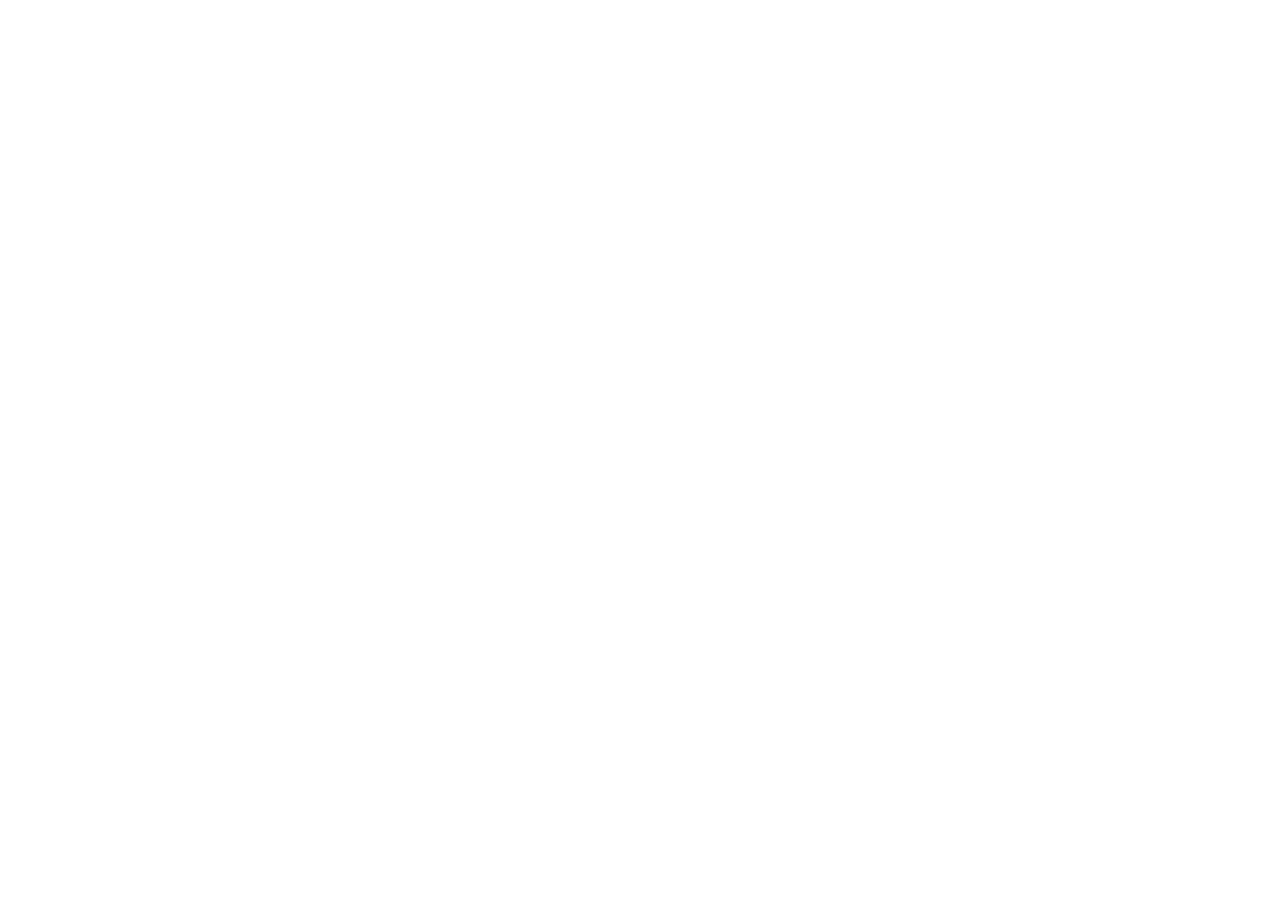
==== public/index.html @ 5b4c06f1 "Add files via upload" ====
<!DOCTYPE html>
<html lang="en">
<head>
   <title>Kori On The Web</title>
   <meta charset="utf-8"/>
	<meta name="viewport" content="width=device-width,initial-scale=1,user-scalable=no"/>
	<meta name="description" content="My personal corner of the internet"/>
   <!-- -favicon- -->
   <link rel="apple-touch-icon" sizes="180x180" href="/assets/icons/apple-touch-icon.png">
   <link rel="icon" type="image/png" sizes="32x32" href="/assets/icons/favicon-32x32.png">
   <link rel="icon" type="image/png" sizes="16x16" href="/assets/icons/favicon-16x16.png">
   <link rel="manifest" href="/assets/icons/site.webmanifest">
   <link rel="mask-icon" href="/assets/icons/safari-pinned-tab.svg" color="#5bbad5">
   <link rel="shortcut icon" href="/assets/icons/favicon.ico">
   <meta name="msapplication-TileColor" content="#da532c">
   <meta name="msapplication-config" content="/assets/icons/browserconfig.xml">
   <meta name="theme-color" content="#ffffff">
   <!-- -style sheets- -->
   <link rel="stylesheet" href="./assets/styles/style.css"/>
   <!-- -scripts- -->
	<script
		src="https://code.jquery.com/jquery-3.6.0.min.js"
		integrity="sha256-/xUj+3OJU5yExlq6GSYGSHk7tPXikynS7ogEvDej/m4="
		crossorigin="anonymous">
   </script>
</head>

<!-- -------------------------------- || ======== || -------------------------------- -->
<!-- -------------------------------- || ======== || -------------------------------- -->

<body>

<div id="Desktop"> <!-- ================ DESKTOP SPACE ================ -->



</div> <!-- ================= DESKTOP END ================= -->

<script type="text/javascript" src="./assets/scripts/windows.js"></script>
<script type="text/javascript" src="./assets/scripts/gallery-manager.js"></script>
<script type="text/javascript" src="./assets/scripts/theme-manager.js"></script>

</body>
</html>
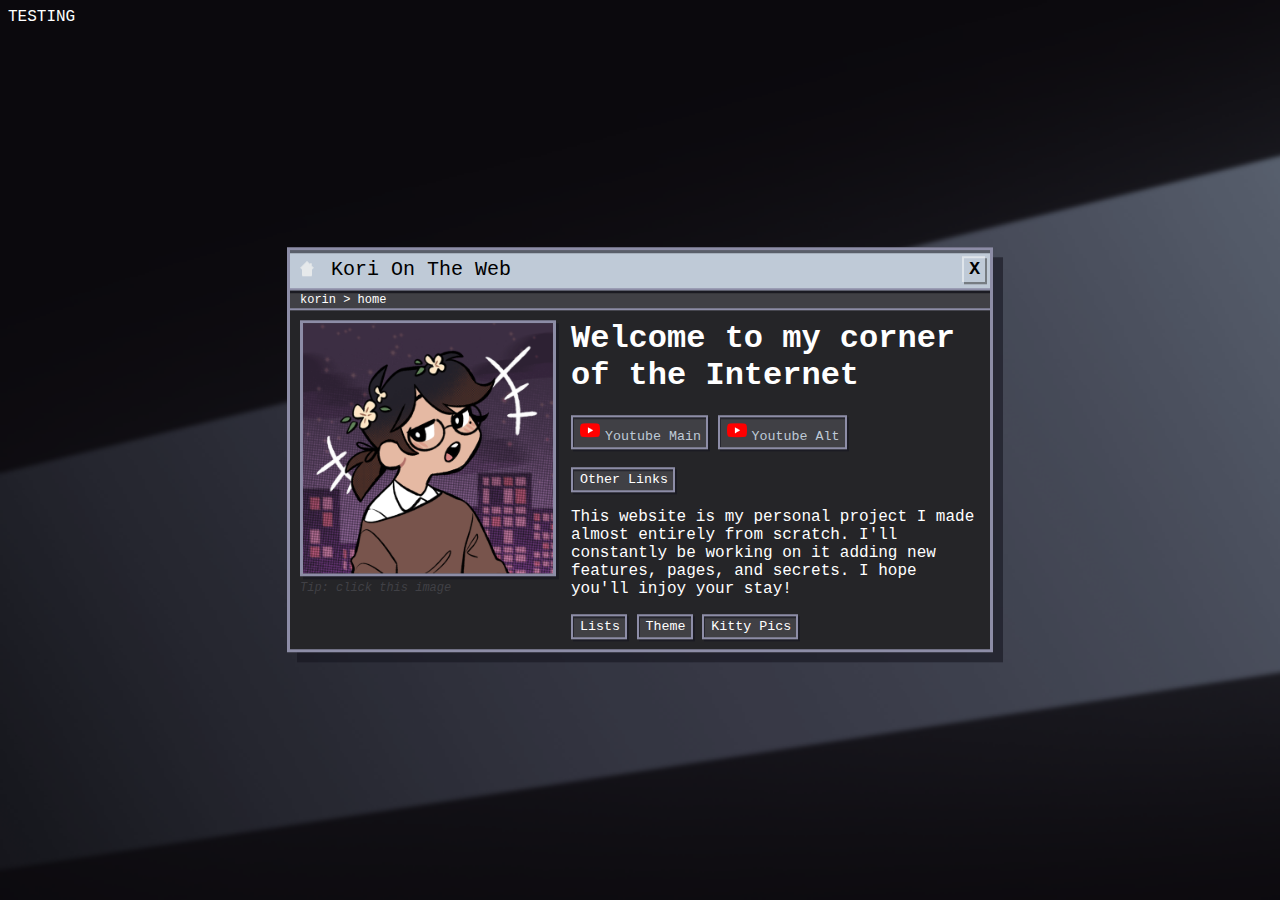
==== commit d9d87c9f: "testing index.html" ====
--- a/public/index.html
+++ b/public/index.html
@@ -32,7 +32,7 @@
 
 <div id="Desktop"> <!-- ================ DESKTOP SPACE ================ -->
 
-
+TESTING
 
 </div> <!-- ================= DESKTOP END ================= -->
 
@@ -41,4 +41,4 @@
 <script type="text/javascript" src="./assets/scripts/theme-manager.js"></script>
 
 </body>
-</html>+</html>
--- a/public/assets/styles/style.css
+++ b/public/assets/styles/style.css
@@ -0,0 +1,216 @@
+:root {
+	--border-color: #ffffff;
+	--back-color: #d1ffec;
+	--primary-color: #59BA8C;
+	--secondary-color: #9fe3c3;
+	--secondary-color-hover: #9fe3c360;
+	--shadow-color: #25253880;
+	--header-text-color: white;
+	--text-color: black;
+	--wallpaper: url('../images/background-dark.png');
+}
+
+body {
+	background-color: #A0D6AE;
+	background-image: var(--wallpaper);
+	background-repeat: no-repeat;
+	background-attachment: fixed;
+	background-size: cover;
+	font-family: 'Courier New', Courier, monospace;
+	overflow: hidden;
+	color: var(--text-color);
+}
+
+/* == === Interactive === == */
+
+button {
+	font-family: 'Courier New', Courier, monospace;
+	background-color: var(--secondary-color);
+	border: 2px solid var(--border-color);
+	padding: 3px 5px 3px 7px;
+	box-shadow: inset 1px 2px var(--shadow-color), 2px 2px var(--shadow-color);
+	color: var(--text-color);
+	/*prevent buttons from being highlighted*/
+	-webkit-touch-callout: none;
+	-webkit-user-select: none;
+	-khtml-user-select: none;
+	-moz-user-select: none;
+	-ms-user-select: none;
+	user-select: none;
+}
+button > img {
+	width: 20px;
+	padding-right: 5px;
+}
+button:active {
+	box-shadow: inset 2px 3px var(--shadow-color), 1px 1px var(--shadow-color);
+}
+button:hover {
+	background-color: var(--secondary-color-hover);
+}
+.x-btn {
+	font-family: 'Courier New', Courier, monospace;
+	background-color: transparent;
+	color: var(--header-text-color);
+	border: none;
+	box-shadow: inset 2px 2px #ffffff80, 2px 2px #2E2E2E80;
+	user-select: none;
+	margin-left: 10px;
+
+   	font-weight: bolder;
+	font-size: 90%;
+	transform: translate(0px, -2px);
+}
+.x-btn:active {
+	box-shadow: inset 2px 2px #2E2E2E80, 2px 2px #e2e2e280;
+}
+.x-btn:hover {
+	background-color: #ffffff46;
+}
+
+.dropdown {
+	display: inline-block;
+	position: relative;
+}
+.dropdown-content {	
+	background-color: var(--back-color);
+	border: 2px solid var(--border-color);
+	box-shadow: inset 1px 2px var(--shadow-color), 2px 2px var(--shadow-color);
+	color: var(--text-color);
+	display: none;
+	position: absolute;
+	width: 110%;
+}
+.dropdown:hover .dropdown-content {
+	display: block;
+}
+.dropdown-content button {
+	display: block;
+	border: 0px;
+	margin: 0px;
+	box-shadow: 0px 0px;
+	width: 100%;
+}
+.dropdown-content button:hover {
+	background-color: var(--secondary-color-hover);
+  }
+
+.readonly { /*prevent highlighting and text cursor*/
+	-webkit-touch-callout: none;
+	-webkit-user-select: none;
+	-khtml-user-select: none;
+	-webkit-user-drag: none;
+	-moz-user-select: none;
+	-ms-user-select: none;
+	user-select: none;
+}
+
+a {
+	color: var(--border-color);
+	text-decoration: none;
+}
+a > button{
+	color: var(--primary-color);
+}
+
+/* == === base window styles === == */
+
+.window {
+	width: max-content;
+	height: fit-content;
+	margin: 0px;
+	position: absolute;
+	top: 50%;
+	left: 50%;
+	transform: translate(-50%, -50%);
+	background-color: var(--back-color);
+	border: 3px solid var(--border-color);
+	box-shadow: 10px 10px var(--shadow-color);
+	/*white-space: nowrap;*/
+	overflow: hidden;
+}
+.row {
+	display: flex;
+}
+
+/*--------vHEADERv---------*/
+.window-header {
+	background-color: var(--primary-color);
+	border-bottom: 2px solid var(--border-color);
+	color: var(--header-text-color);
+	box-shadow: inset 0px 3px var(--shadow-color), 0px 3px var(--shadow-color);
+	padding: 8px 5px 4px 10px;
+
+}
+.window-header > div {
+	flex-flow: row nowrap;
+	justify-content: space-between;
+}
+.window-header > div > div {
+	font-size: 125%;
+	text-overflow: ellipsis;
+	white-space: nowrap;
+	overflow: hidden;
+}
+.window-title > img {
+	padding: 0px 5px 0px 0px;
+	transform: translate(0px, 2px);
+}
+.window-header > div > div + div {
+	text-align: right;
+	overflow: visible;
+}
+/*.window-header > div > div + div > button {
+	font-weight: bolder;
+	font-size: 90%;
+	transform: translate(0px, -2px);
+}*/
+/*--------^HEADER^---------*/
+/*-------vSUBHEADERv--------*/
+.window-subheader {
+	background-color: var(--secondary-color);
+	padding: 0px 0px 0px 10px;
+	border-bottom: 2px solid var(--border-color);
+	height: 15px;
+}
+.window-subheader > p {
+	margin: 3px 0px 0px 0px;
+	font-size: 12px;
+	text-overflow: ellipsis;
+	white-space: nowrap;
+	overflow: hidden;
+}
+/*-------^SUBHEADER^--------*/
+/*--------vCONTENTv---------*/
+.window-content {
+	padding: 10px 10px 10px 10px;
+}
+
+/* == === window overides === == */
+
+#home {
+	width: 700px;
+	height: auto;
+	overflow:visible;
+}
+#home .column + .column {
+	margin-left: 15px;
+	overflow-wrap: break-word;
+}
+#home .column + .column > h1 {
+	margin-top: 0px;
+}
+#home .window-content #profileimg img {
+	width: 250px;
+	border: 3px solid var(--border-color);
+	box-shadow: 3px 3px var(--shadow-color);
+}
+#kinlist .window-content > * {
+	margin: 0px;
+}
+
+.img-caption {
+	color: var(--secondary-color);
+	margin-top: 0px;
+	font-size: 75%;
+}